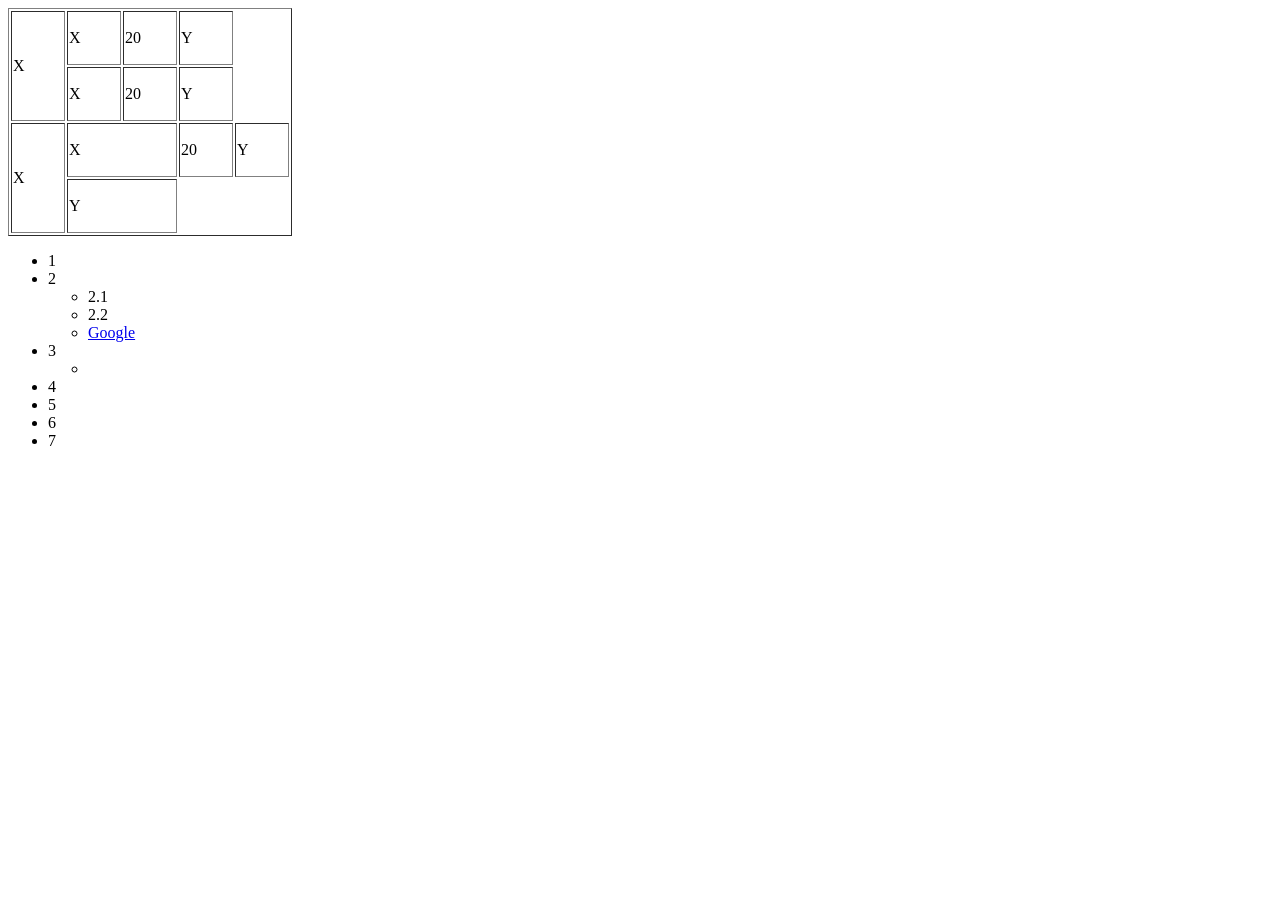
==== mis_primeros-pasos.html @ fa193512 "Nuevo documento html pruebas" ====
<!DOCTYPE html>
<html lang="en">
<head>
    <style> td{height: 50px; width: 50px;}</style>
    <meta charset="UTF-8">
    <meta name="viewport" content="width=device-width, initial-scale=1.0">
    <title>Document</title>
</head>
<body>
    <table border="1">
        <tr>
            <td rowspan="2">X</td>
            <td>X</td> <td>20</td>
            <td>Y</td>
        </tr>
        <tr>
            <td>X</td>
            <td>20</td>
            <td>Y</td>
        </tr>
        <tr>
            <td rowspan="2">X</td>
            <td colspan="2">X</td> <td>20</td>
            <td>Y</td>
        </tr>
        <tr>
            <td colspan="2">Y</td>
        </tr>
    </table>



    <ul>
        <li>1</li>
        <li>2
            <ul>
                <li>2.1</li>
                <li>2.2</li>
                <li> <a href="https://www.google.com">Google</a> <a style = "text-decoration: none; color: rgb(255, 0, 0);"></a></li>
            </ul>
        </li>
        <li>3
            <ul>
                <li><img src="https://i.pinimg.com/originals/1b/ab/ff/1babff58268b752b1e180cb6a7fd7b7d.jpg" alt=""> </li>
            </ul>
        </li>
        <li>4</li>
        <li>5</li>
        <li>6</li>
        <li>7</li>
    </ul>
</body>
</html>
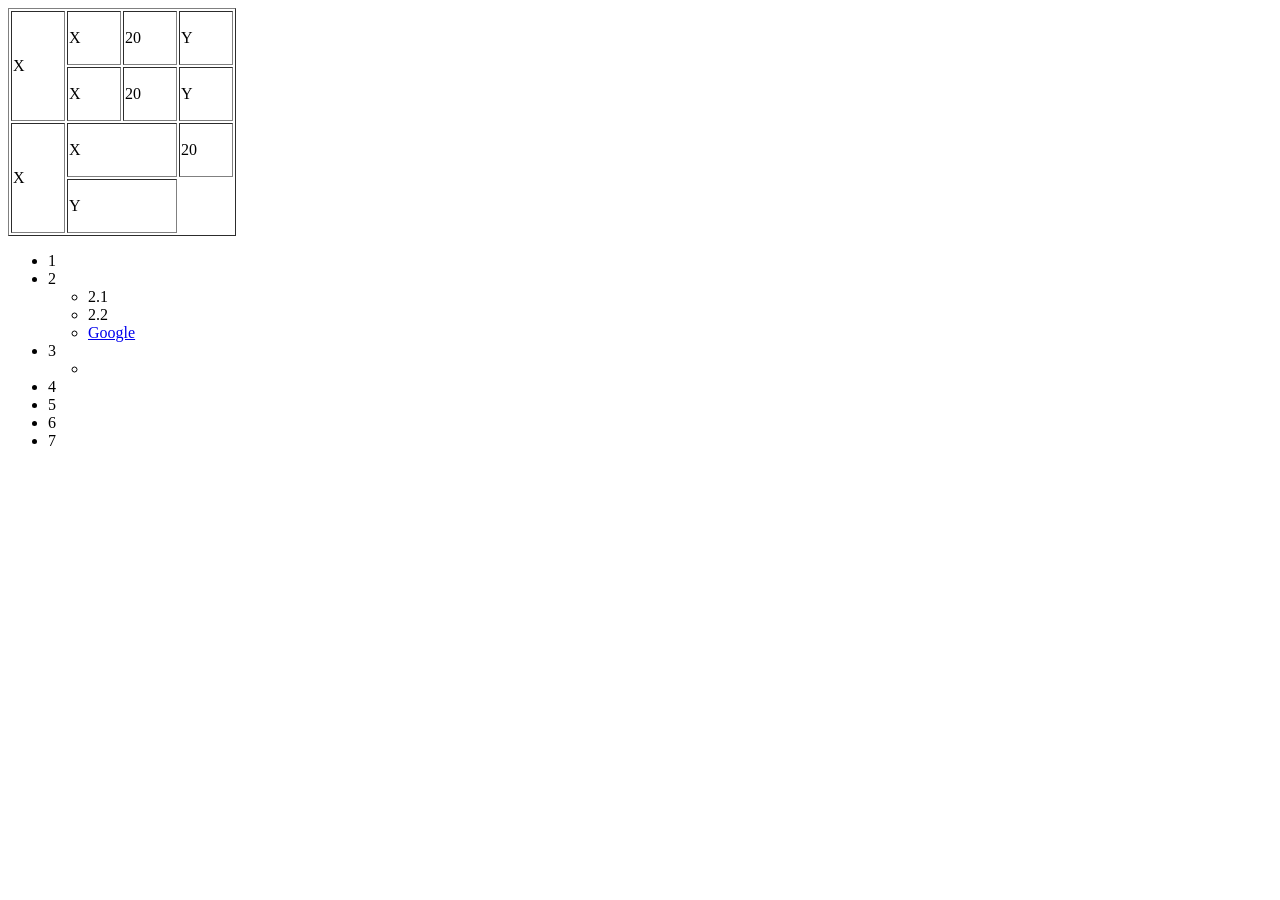
==== commit 2f86e247: "actaulizacion" ====
--- a/mis_primeros-pasos.html
+++ b/mis_primeros-pasos.html
@@ -21,7 +21,6 @@
         <tr>
             <td rowspan="2">X</td>
             <td colspan="2">X</td> <td>20</td>
-            <td>Y</td>
         </tr>
         <tr>
             <td colspan="2">Y</td>
